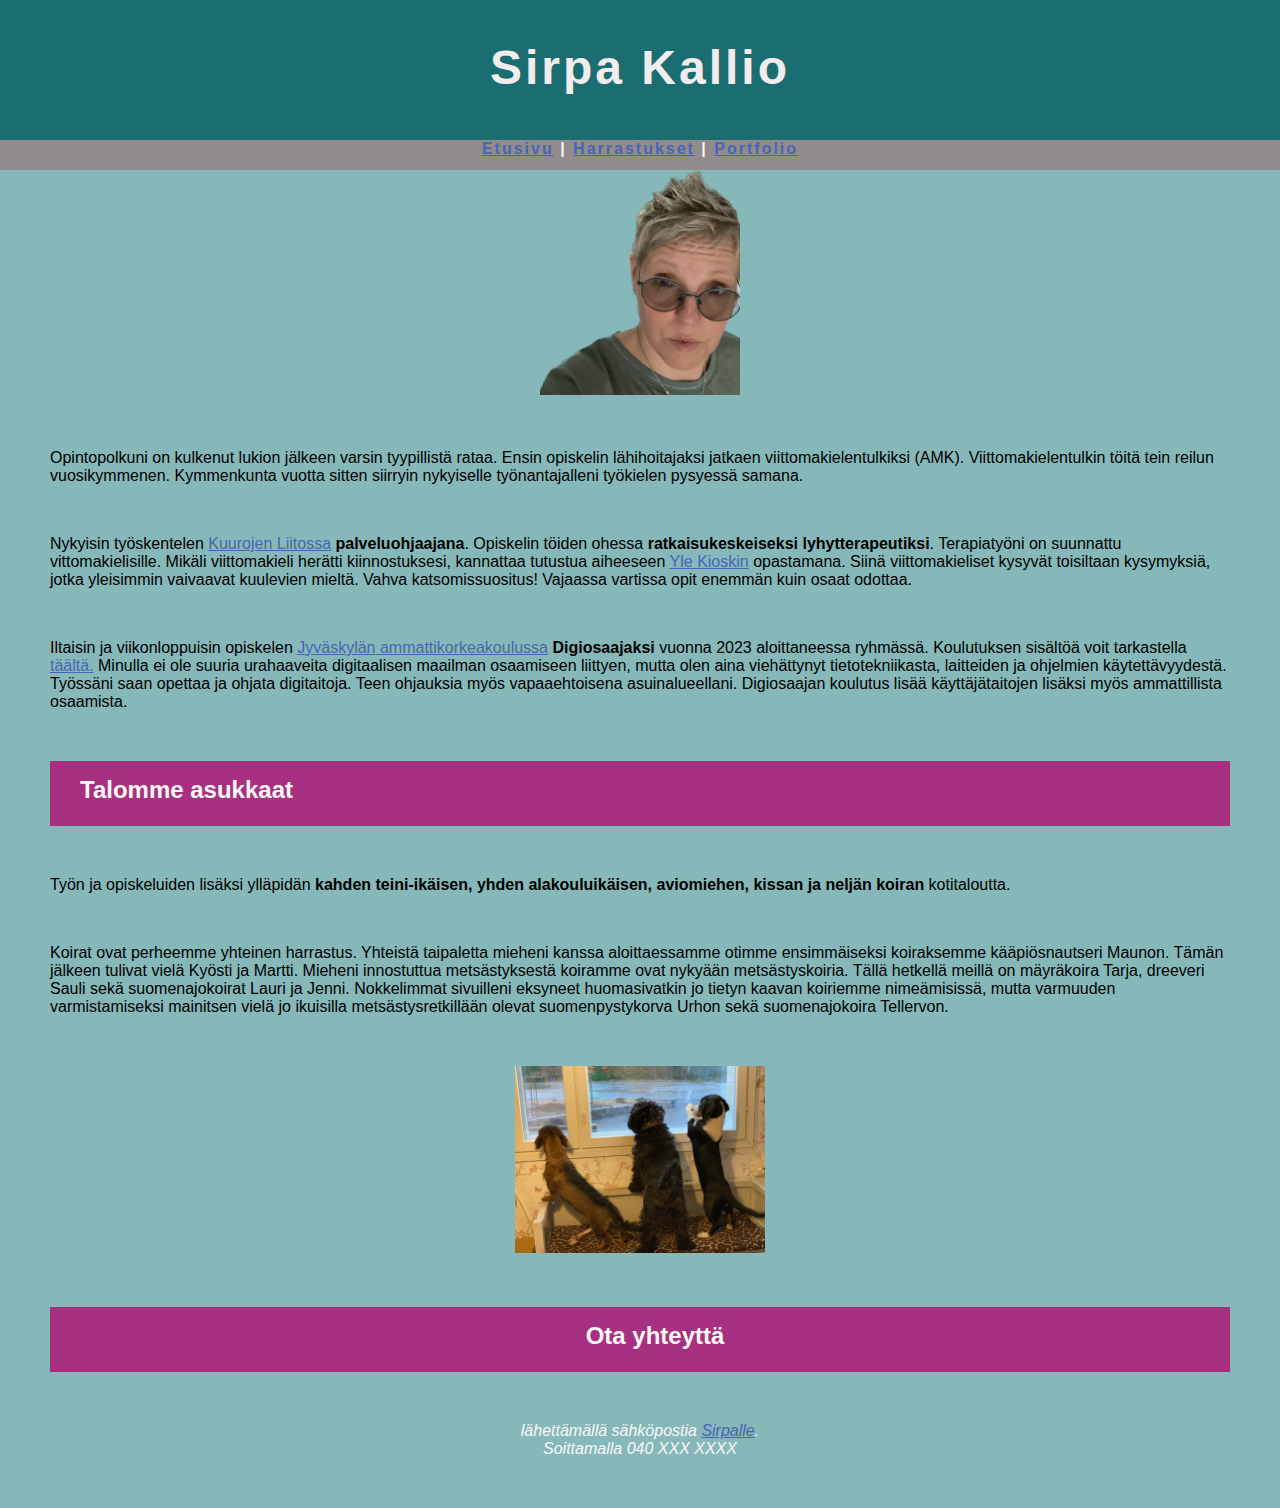
==== Omat sivut/index.html @ 87a0ddff "Omien sivujen matskut" ====
<!DOCTYPE html>
<html lang="fi">
<head>
    <title>Sirpa Kallio</title>
    <link rel="stylesheet" href="styles/tyyli_omatsivut.css">
</head>    
<body>

<h1 id="otsikko">Sirpa Kallio</h1>
<p class="Navigointipalkki"><a href="index.html">Etusivu</a> | <a href="harrastukset.html">Harrastukset</a> | <a href="portfolio.html">Portfolio</a></p>

<img src="images/IMG_selfie.jpg" alt="Sirpan kuva" style="width:200px;height:auto;">
<p>Opintopolkuni on kulkenut lukion jälkeen varsin tyypillistä rataa. Ensin opiskelin lähihoitajaksi jatkaen viittomakielentulkiksi (AMK). Viittomakielentulkin töitä tein reilun vuosikymmenen. Kymmenkunta vuotta sitten siirryin nykyiselle työnantajalleni työkielen pysyessä samana.</p>
<p>Nykyisin työskentelen <a href="https://kuurojenliitto.fi/" target="_blank">Kuurojen Liitossa</a> <b>palveluohjaajana</b>. Opiskelin töiden ohessa <b>ratkaisukeskeiseksi lyhytterapeutiksi</b>. Terapiatyöni on suunnattu vittomakielisille.
Mikäli viittomakieli herätti kiinnostuksesi, kannattaa tutustua aiheeseen <a href="https://www.youtube.com/watch?v=2pHIYoxzpec" target="_blank">Yle Kioskin</a> opastamana. Siinä viittomakieliset kysyvät toisiltaan kysymyksiä, jotka yleisimmin vaivaavat kuulevien mieltä. Vahva katsomissuositus! Vajaassa vartissa opit enemmän kuin osaat odottaa. </p>
<p>Iltaisin ja viikonloppuisin opiskelen <a href="https://www.jamk.fi/fi" target="_blank">Jyväskylän ammattikorkeakoulussa</a> <b>Digiosaajaksi</b> vuonna 2023 aloittaneessa ryhmässä. Koulutuksen sisältöä voit tarkastella
<a href="https://amp.jamk.fi/asio/kurssiilmo/jamk/index.php?resource=78793%2FDigiosaaja%2C_30_op_%28verkkototeutus%29%2Fesite%2F&ss_lang=eng" target="_blank" >täältä.</a> Minulla ei ole suuria urahaaveita digitaalisen maailman osaamiseen liittyen, mutta olen aina viehättynyt tietotekniikasta, laitteiden ja ohjelmien käytettävyydestä. Työssäni saan opettaa ja ohjata digitaitoja. Teen ohjauksia myös vapaaehtoisena asuinalueellani. Digiosaajan koulutus lisää käyttäjätaitojen lisäksi myös ammattillista osaamista.</p>

<h2>Talomme asukkaat</h2>   
<p>Työn ja opiskeluiden lisäksi ylläpidän <strong>kahden teini-ikäisen, yhden alakouluikäisen, aviomiehen, kissan ja neljän koiran</strong> kotitaloutta.</p>
<p>Koirat ovat perheemme yhteinen harrastus. Yhteistä taipaletta mieheni kanssa aloittaessamme otimme ensimmäiseksi koiraksemme kääpiösnautseri Maunon. Tämän jälkeen tulivat vielä Kyösti ja Martti. Mieheni innostuttua metsästyksestä koiramme ovat nykyään metsästyskoiria. Tällä hetkellä meillä on mäyräkoira Tarja, dreeveri Sauli sekä suomenajokoirat Lauri ja Jenni.
Nokkelimmat sivuilleni eksyneet huomasivatkin jo tietyn kaavan koiriemme nimeämisissä, mutta varmuuden varmistamiseksi mainitsen vielä jo ikuisilla metsästysretkillään olevat suomenpystykorva Urhon sekä suomenajokoira Tellervon.</p>
<img src="images/IMG_koirat.jpg" alt="Koirat Tarja, Martti ja Sauli katselemassa ikkunasta pihalle" style="width:250px;height:auto;">

<h2 style="text-align:center;">Ota yhteyttä</h2> 
<address>
    lähettämällä sähköpostia <a href="mailto:sirpa.kallio@kuurojenliitto.fi">Sirpalle</a>.<br> 
    Soittamalla 040 XXX XXXX<br>
    </address>

<p></p>
</body>
</html>
---- Omat sivut/styles/tyyli_omatsivut.css ----
/* Määritellään peruskuviot taustaväreineen */
body {
    background-color:rgb(134, 184, 185);
    text-align:center;
    font-family:verdana, arial, sans-serif; /*fonttivalinnoilla varmistetaan toimivuus*/
    margin: 0px auto;
}
/* Otsikon ominaisuudet määritellään "kertakäyytöisyysperiaatteella" */
#otsikko {
    text-align: center;
    font-size: 300%; /*Suurensin vähän otsikon kokoa */
    background-color: rgb(26, 110, 113);
    height: 100px; /* Otsikkolaatikon koon korkeusmäärittely */
    color:rgb(242, 236, 236);
    letter-spacing:3px;
    margin: 0px;
    padding-top: 40px; /* Yksi tapa keskittää otsikko palkin kekskelle korkeussuunnassa */
}
/* Navipalkin määrittely erikseen*/
.Navigointipalkki {
    background-color: rgb(145, 139, 139);
    color: whitesmoke;
    height: 30px;
    letter-spacing: 2px;
    text-align: center;
    font-size: 1em;
    font-weight: bolder;
    margin: 0px;
}

/* väliotsikoiden määrittely */
h2 {
    background-color: rgb(167, 49, 128);
    color:rgb(250, 247, 247);
    text-align: left;
    padding-left: 30px;
    padding-top: 15px;
    margin: 50px;
    height: 50px;
}

/* Leipätekstin määrittely tekstin asettumiseksi vasempaan laitaan 
ja toisaalta irti reunasta toisin kuin bodyssa oli määritelty */
p {
    text-align: left;
    margin: 50px;
}
/* linkin värittely */
a:link {color:#4965b9;}
a:visited {color:#d4348c;}
a:hover {color:red;}
a:active {color:#ff6f00;}

address {color:rgb(250, 247, 247); margin-bottom: 50px}

/* Listan sijainti piti määritellä bodysta poiketen vasempaan reunaan */
ul {
    text-align: left;
    margin-left: 100px;
    margin-bottom: 40px;
}
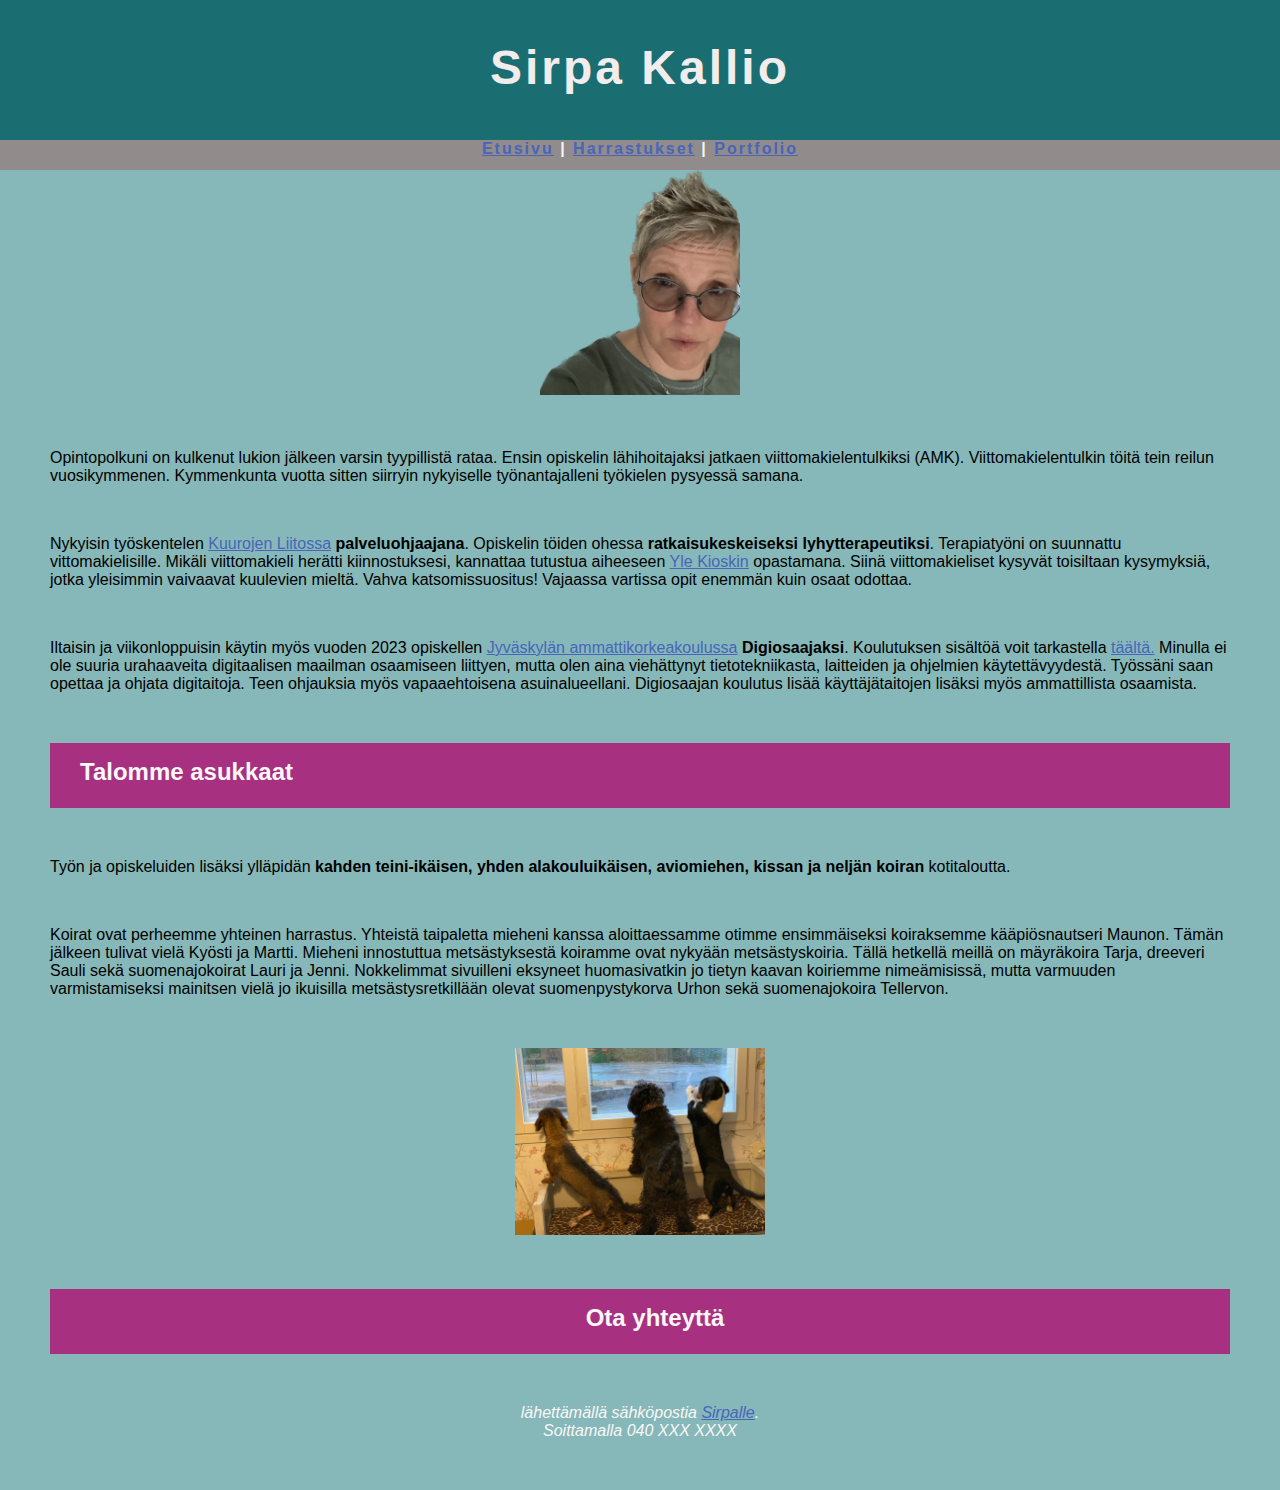
==== commit 84fe0f08: "uusi päivitys" ====
--- a/Omat sivut/index.html
+++ b/Omat sivut/index.html
@@ -13,7 +13,7 @@
 <p>Opintopolkuni on kulkenut lukion jälkeen varsin tyypillistä rataa. Ensin opiskelin lähihoitajaksi jatkaen viittomakielentulkiksi (AMK). Viittomakielentulkin töitä tein reilun vuosikymmenen. Kymmenkunta vuotta sitten siirryin nykyiselle työnantajalleni työkielen pysyessä samana.</p>
 <p>Nykyisin työskentelen <a href="https://kuurojenliitto.fi/" target="_blank">Kuurojen Liitossa</a> <b>palveluohjaajana</b>. Opiskelin töiden ohessa <b>ratkaisukeskeiseksi lyhytterapeutiksi</b>. Terapiatyöni on suunnattu vittomakielisille.
 Mikäli viittomakieli herätti kiinnostuksesi, kannattaa tutustua aiheeseen <a href="https://www.youtube.com/watch?v=2pHIYoxzpec" target="_blank">Yle Kioskin</a> opastamana. Siinä viittomakieliset kysyvät toisiltaan kysymyksiä, jotka yleisimmin vaivaavat kuulevien mieltä. Vahva katsomissuositus! Vajaassa vartissa opit enemmän kuin osaat odottaa. </p>
-<p>Iltaisin ja viikonloppuisin opiskelen <a href="https://www.jamk.fi/fi" target="_blank">Jyväskylän ammattikorkeakoulussa</a> <b>Digiosaajaksi</b> vuonna 2023 aloittaneessa ryhmässä. Koulutuksen sisältöä voit tarkastella
+<p>Iltaisin ja viikonloppuisin käytin myös vuoden 2023 opiskellen <a href="https://www.jamk.fi/fi" target="_blank">Jyväskylän ammattikorkeakoulussa</a> <b>Digiosaajaksi</b>. Koulutuksen sisältöä voit tarkastella
 <a href="https://amp.jamk.fi/asio/kurssiilmo/jamk/index.php?resource=78793%2FDigiosaaja%2C_30_op_%28verkkototeutus%29%2Fesite%2F&ss_lang=eng" target="_blank" >täältä.</a> Minulla ei ole suuria urahaaveita digitaalisen maailman osaamiseen liittyen, mutta olen aina viehättynyt tietotekniikasta, laitteiden ja ohjelmien käytettävyydestä. Työssäni saan opettaa ja ohjata digitaitoja. Teen ohjauksia myös vapaaehtoisena asuinalueellani. Digiosaajan koulutus lisää käyttäjätaitojen lisäksi myös ammattillista osaamista.</p>
 
 <h2>Talomme asukkaat</h2>   
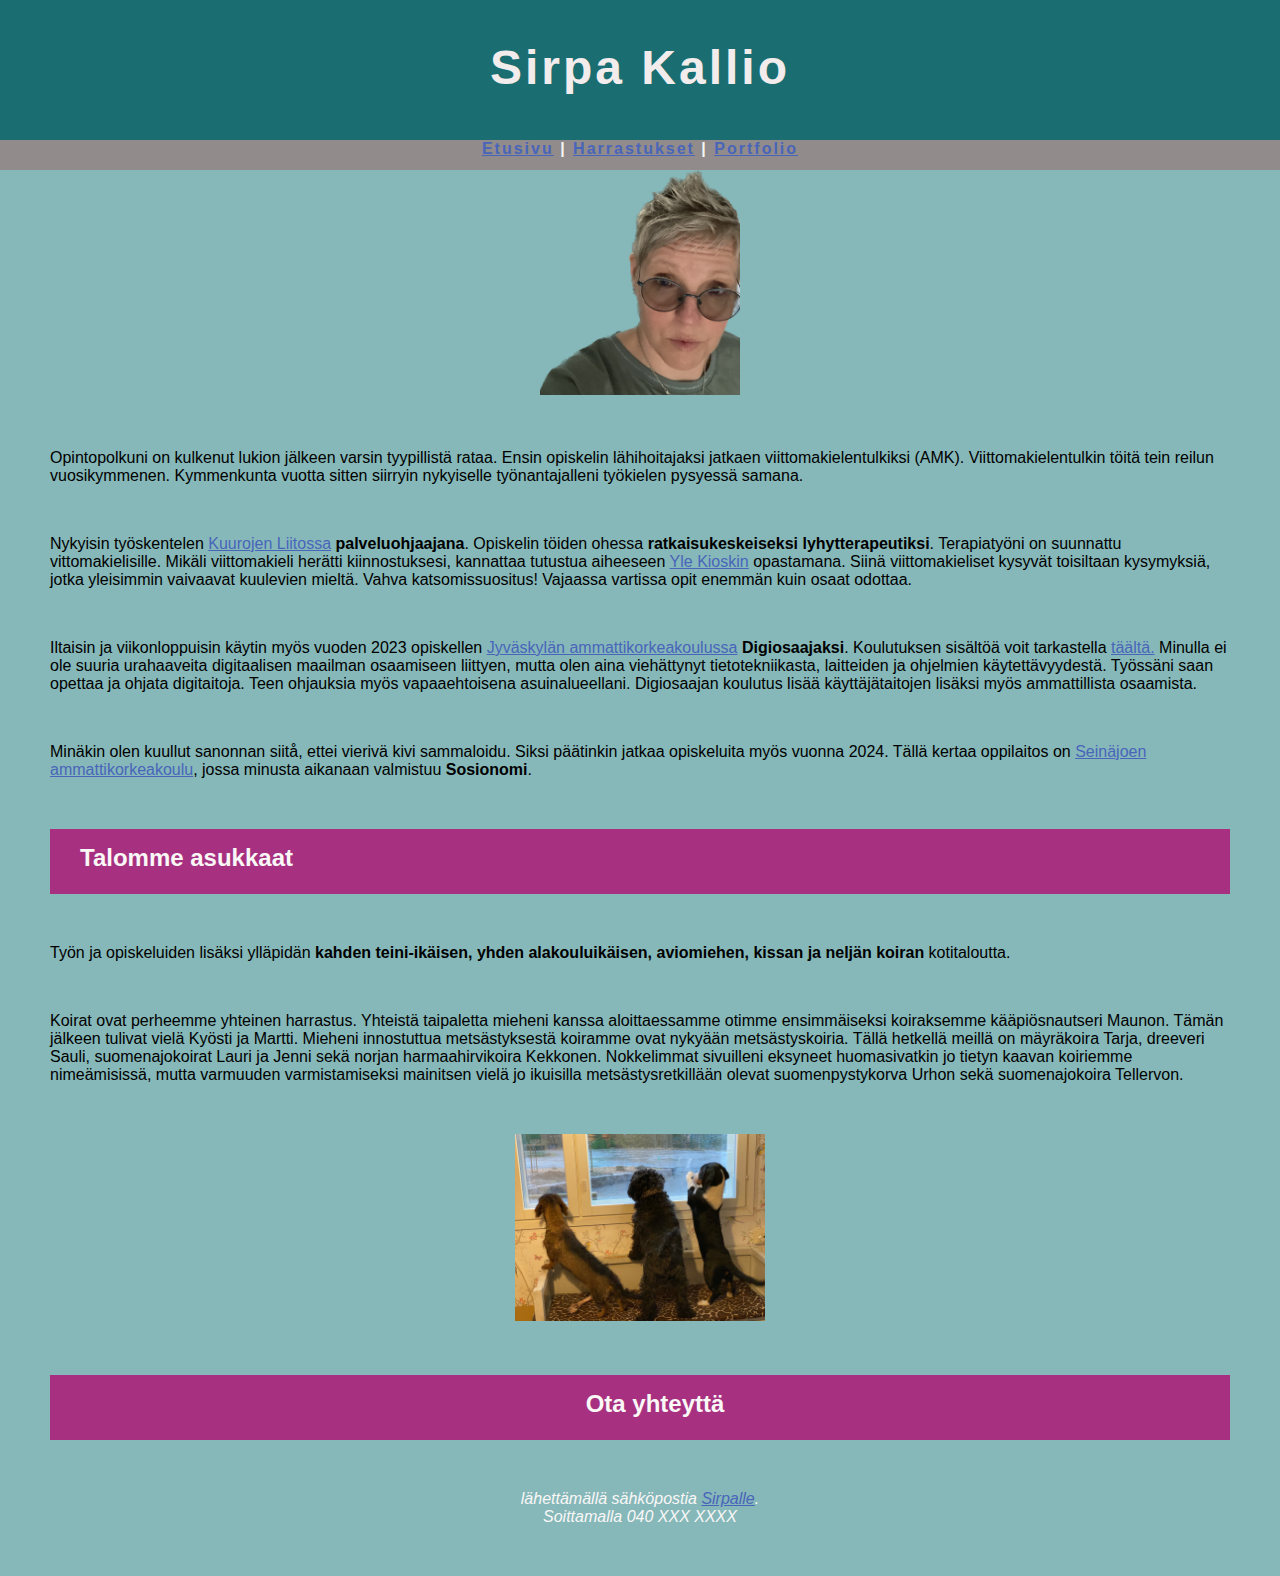
==== commit 6f0aa2f7: "vähän lisää päivityksiä" ====
--- a/Omat sivut/index.html
+++ b/Omat sivut/index.html
@@ -15,10 +15,12 @@
 Mikäli viittomakieli herätti kiinnostuksesi, kannattaa tutustua aiheeseen <a href="https://www.youtube.com/watch?v=2pHIYoxzpec" target="_blank">Yle Kioskin</a> opastamana. Siinä viittomakieliset kysyvät toisiltaan kysymyksiä, jotka yleisimmin vaivaavat kuulevien mieltä. Vahva katsomissuositus! Vajaassa vartissa opit enemmän kuin osaat odottaa. </p>
 <p>Iltaisin ja viikonloppuisin käytin myös vuoden 2023 opiskellen <a href="https://www.jamk.fi/fi" target="_blank">Jyväskylän ammattikorkeakoulussa</a> <b>Digiosaajaksi</b>. Koulutuksen sisältöä voit tarkastella
 <a href="https://amp.jamk.fi/asio/kurssiilmo/jamk/index.php?resource=78793%2FDigiosaaja%2C_30_op_%28verkkototeutus%29%2Fesite%2F&ss_lang=eng" target="_blank" >täältä.</a> Minulla ei ole suuria urahaaveita digitaalisen maailman osaamiseen liittyen, mutta olen aina viehättynyt tietotekniikasta, laitteiden ja ohjelmien käytettävyydestä. Työssäni saan opettaa ja ohjata digitaitoja. Teen ohjauksia myös vapaaehtoisena asuinalueellani. Digiosaajan koulutus lisää käyttäjätaitojen lisäksi myös ammattillista osaamista.</p>
+<p>Minäkin olen kuullut sanonnan siitå, ettei vierivä kivi sammaloidu. Siksi päätinkin jatkaa opiskeluita myös vuonna 2024. Tällä kertaa oppilaitos on <a href="https://www.seamk.fi" target="_blank">Seinäjoen ammattikorkeakoulu</a>, jossa minusta aikanaan valmistuu <b>Sosionomi</b>.</p>
 
 <h2>Talomme asukkaat</h2>   
 <p>Työn ja opiskeluiden lisäksi ylläpidän <strong>kahden teini-ikäisen, yhden alakouluikäisen, aviomiehen, kissan ja neljän koiran</strong> kotitaloutta.</p>
-<p>Koirat ovat perheemme yhteinen harrastus. Yhteistä taipaletta mieheni kanssa aloittaessamme otimme ensimmäiseksi koiraksemme kääpiösnautseri Maunon. Tämän jälkeen tulivat vielä Kyösti ja Martti. Mieheni innostuttua metsästyksestä koiramme ovat nykyään metsästyskoiria. Tällä hetkellä meillä on mäyräkoira Tarja, dreeveri Sauli sekä suomenajokoirat Lauri ja Jenni.
+<p>Koirat ovat perheemme yhteinen harrastus. Yhteistä taipaletta mieheni kanssa aloittaessamme otimme ensimmäiseksi koiraksemme kääpiösnautseri Maunon. Tämän jälkeen tulivat vielä Kyösti ja Martti. 
+Mieheni innostuttua metsästyksestä koiramme ovat nykyään metsästyskoiria. Tällä hetkellä meillä on mäyräkoira Tarja, dreeveri Sauli, suomenajokoirat Lauri ja Jenni sekä norjan harmaahirvikoira Kekkonen.
 Nokkelimmat sivuilleni eksyneet huomasivatkin jo tietyn kaavan koiriemme nimeämisissä, mutta varmuuden varmistamiseksi mainitsen vielä jo ikuisilla metsästysretkillään olevat suomenpystykorva Urhon sekä suomenajokoira Tellervon.</p>
 <img src="images/IMG_koirat.jpg" alt="Koirat Tarja, Martti ja Sauli katselemassa ikkunasta pihalle" style="width:250px;height:auto;">
 
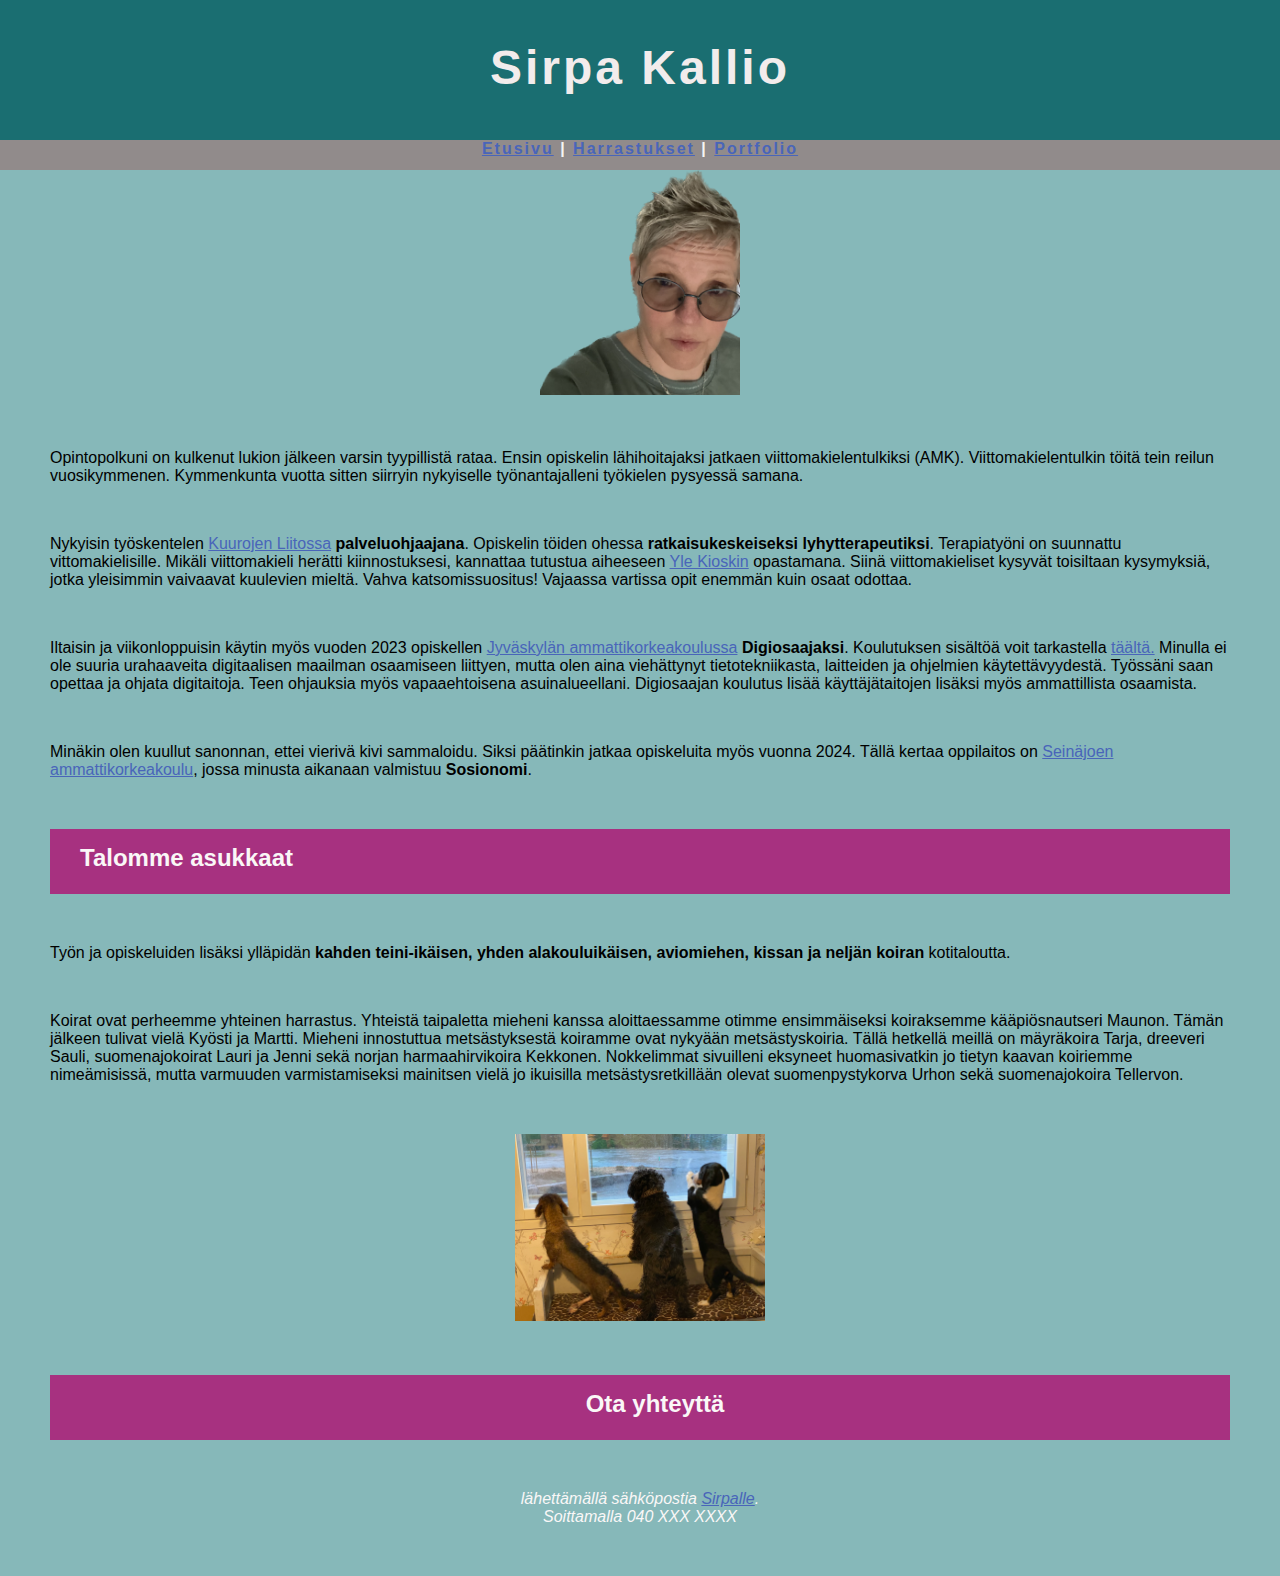
==== commit 7e3a497b: "etusivun päivitys" ====
--- a/Omat sivut/index.html
+++ b/Omat sivut/index.html
@@ -15,7 +15,7 @@
 Mikäli viittomakieli herätti kiinnostuksesi, kannattaa tutustua aiheeseen <a href="https://www.youtube.com/watch?v=2pHIYoxzpec" target="_blank">Yle Kioskin</a> opastamana. Siinä viittomakieliset kysyvät toisiltaan kysymyksiä, jotka yleisimmin vaivaavat kuulevien mieltä. Vahva katsomissuositus! Vajaassa vartissa opit enemmän kuin osaat odottaa. </p>
 <p>Iltaisin ja viikonloppuisin käytin myös vuoden 2023 opiskellen <a href="https://www.jamk.fi/fi" target="_blank">Jyväskylän ammattikorkeakoulussa</a> <b>Digiosaajaksi</b>. Koulutuksen sisältöä voit tarkastella
 <a href="https://amp.jamk.fi/asio/kurssiilmo/jamk/index.php?resource=78793%2FDigiosaaja%2C_30_op_%28verkkototeutus%29%2Fesite%2F&ss_lang=eng" target="_blank" >täältä.</a> Minulla ei ole suuria urahaaveita digitaalisen maailman osaamiseen liittyen, mutta olen aina viehättynyt tietotekniikasta, laitteiden ja ohjelmien käytettävyydestä. Työssäni saan opettaa ja ohjata digitaitoja. Teen ohjauksia myös vapaaehtoisena asuinalueellani. Digiosaajan koulutus lisää käyttäjätaitojen lisäksi myös ammattillista osaamista.</p>
-<p>Minäkin olen kuullut sanonnan siitå, ettei vierivä kivi sammaloidu. Siksi päätinkin jatkaa opiskeluita myös vuonna 2024. Tällä kertaa oppilaitos on <a href="https://www.seamk.fi" target="_blank">Seinäjoen ammattikorkeakoulu</a>, jossa minusta aikanaan valmistuu <b>Sosionomi</b>.</p>
+<p>Minäkin olen kuullut sanonnan, ettei vierivä kivi sammaloidu. Siksi päätinkin jatkaa opiskeluita myös vuonna 2024. Tällä kertaa oppilaitos on <a href="https://www.seamk.fi" target="_blank">Seinäjoen ammattikorkeakoulu</a>, jossa minusta aikanaan valmistuu <b>Sosionomi</b>.</p>
 
 <h2>Talomme asukkaat</h2>   
 <p>Työn ja opiskeluiden lisäksi ylläpidän <strong>kahden teini-ikäisen, yhden alakouluikäisen, aviomiehen, kissan ja neljän koiran</strong> kotitaloutta.</p>
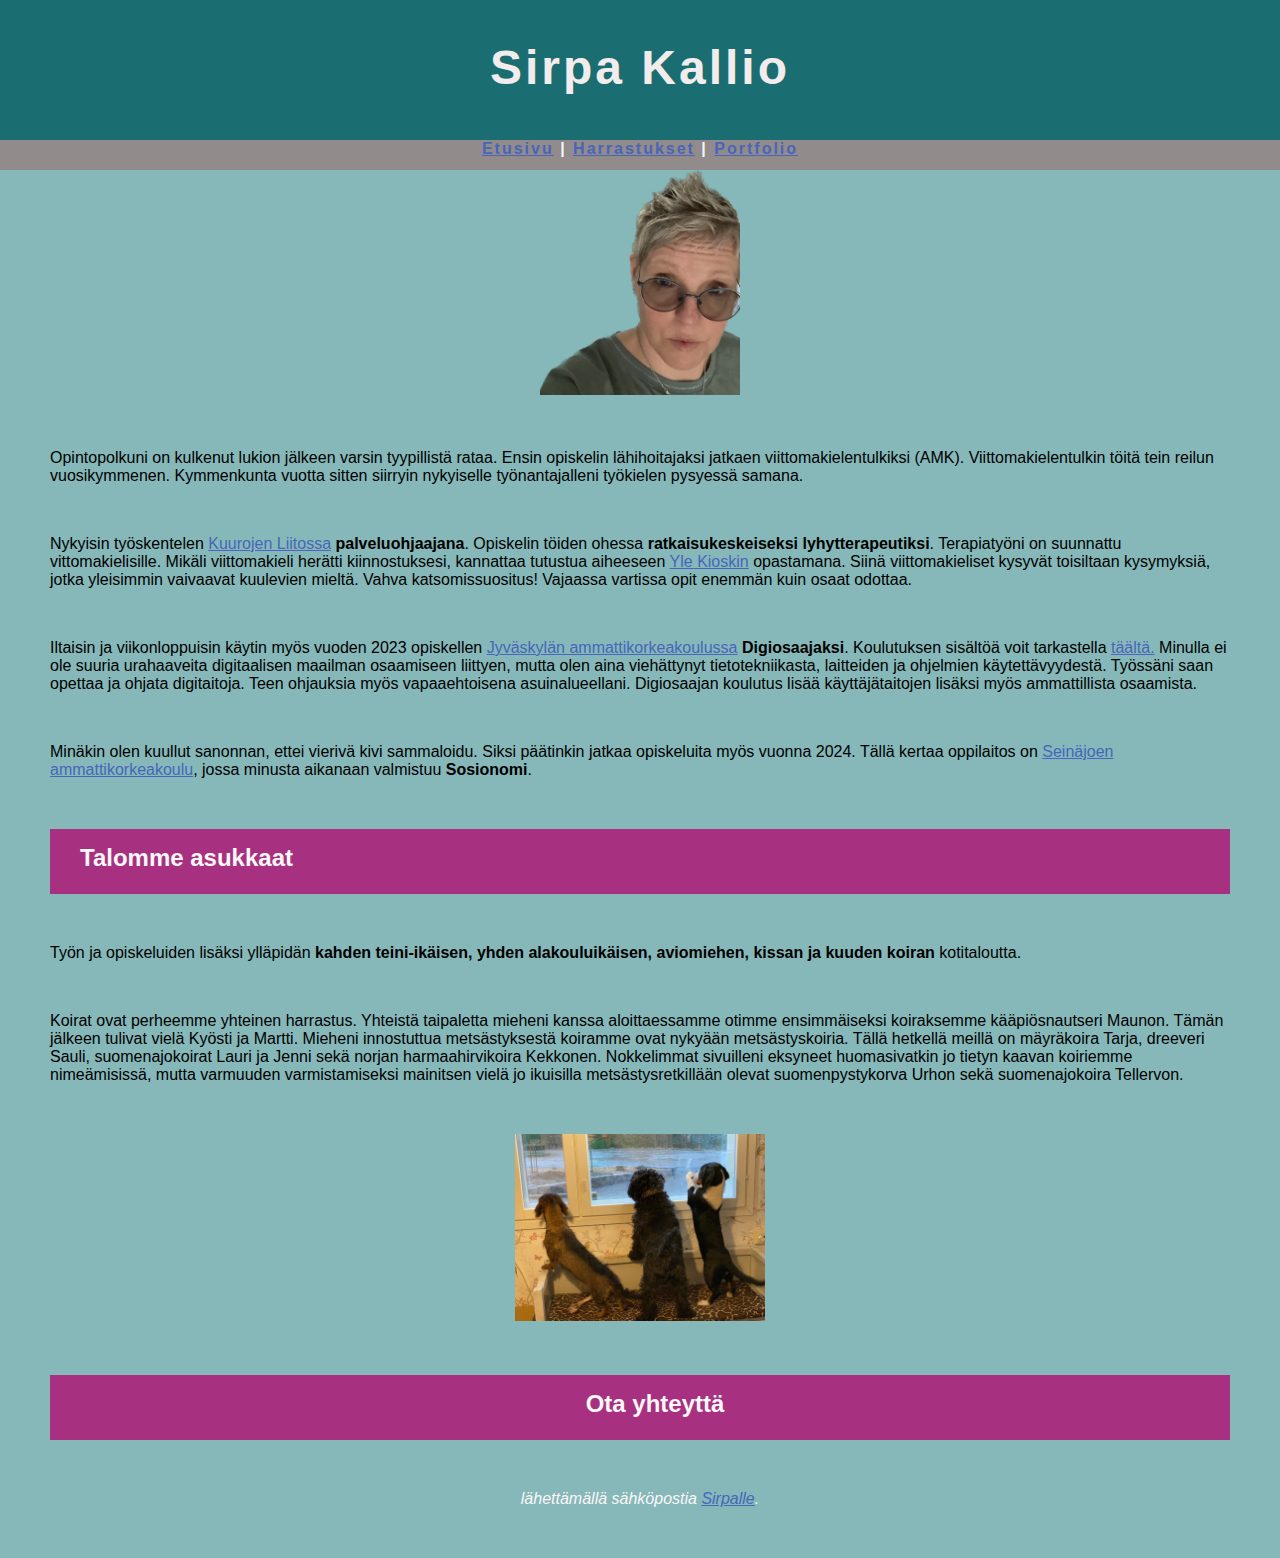
==== commit be2a199f: "päivitykset" ====
--- a/Omat sivut/index.html
+++ b/Omat sivut/index.html
@@ -18,7 +18,7 @@
 <p>Minäkin olen kuullut sanonnan, ettei vierivä kivi sammaloidu. Siksi päätinkin jatkaa opiskeluita myös vuonna 2024. Tällä kertaa oppilaitos on <a href="https://www.seamk.fi" target="_blank">Seinäjoen ammattikorkeakoulu</a>, jossa minusta aikanaan valmistuu <b>Sosionomi</b>.</p>
 
 <h2>Talomme asukkaat</h2>   
-<p>Työn ja opiskeluiden lisäksi ylläpidän <strong>kahden teini-ikäisen, yhden alakouluikäisen, aviomiehen, kissan ja neljän koiran</strong> kotitaloutta.</p>
+<p>Työn ja opiskeluiden lisäksi ylläpidän <strong>kahden teini-ikäisen, yhden alakouluikäisen, aviomiehen, kissan ja kuuden koiran</strong> kotitaloutta.</p>
 <p>Koirat ovat perheemme yhteinen harrastus. Yhteistä taipaletta mieheni kanssa aloittaessamme otimme ensimmäiseksi koiraksemme kääpiösnautseri Maunon. Tämän jälkeen tulivat vielä Kyösti ja Martti. 
 Mieheni innostuttua metsästyksestä koiramme ovat nykyään metsästyskoiria. Tällä hetkellä meillä on mäyräkoira Tarja, dreeveri Sauli, suomenajokoirat Lauri ja Jenni sekä norjan harmaahirvikoira Kekkonen.
 Nokkelimmat sivuilleni eksyneet huomasivatkin jo tietyn kaavan koiriemme nimeämisissä, mutta varmuuden varmistamiseksi mainitsen vielä jo ikuisilla metsästysretkillään olevat suomenpystykorva Urhon sekä suomenajokoira Tellervon.</p>
@@ -26,9 +26,8 @@
 
 <h2 style="text-align:center;">Ota yhteyttä</h2> 
 <address>
-    lähettämällä sähköpostia <a href="mailto:sirpa.kallio@kuurojenliitto.fi">Sirpalle</a>.<br> 
-    Soittamalla 040 XXX XXXX<br>
-    </address>
+    lähettämällä sähköpostia <a href="mailto:sirppa76@gmail.com">Sirpalle</a>.
+</address>
 
 <p></p>
 </body>
